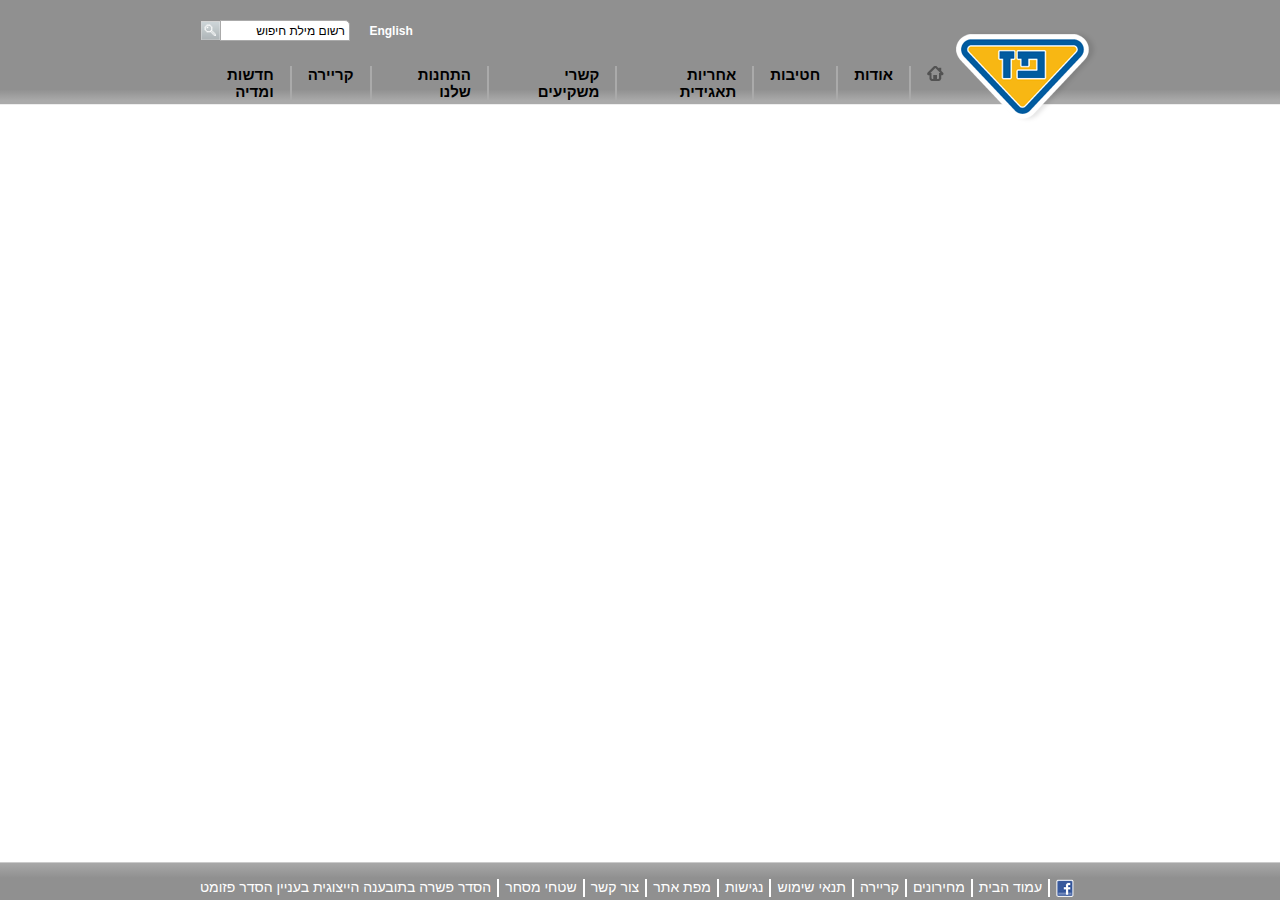
==== contact-us.html @ 4c4dad3b "add footer + contact us page + some design" ====
<!DOCTYPE html>
<html lang="en">
<head>
    <meta charset="UTF-8">
    <meta http-equiv="X-UA-Compatible" content="IE=edge">
    <meta name="viewport" content="width=device-width, initial-scale=1.0">
    <title>פז - צור קשר</title>
    <link rel="stylesheet" href="Mid-Exercise.css">
</head>
<body>
    <header>
        <div class="header-container">
            <div class="search-the-web">
                <div>
                    <span class="change-to-english"><strong>English</strong></span>
                    <input type="text" placeholder="רשום מילת חיפוש">
                    <a href="#"><img class="magnifying-glass" src="search_button.png" alt="Magnifying Glass"></a>
                </div>
            </div>

            <nav>
                <ul>
                    <li class="header-menu"><img src="menu_home_grey.png" alt="Home"></li>
                    <li class="header-menu">אודות</li>
                    <li class="header-menu">חטיבות</li>
                    <li class="header-menu">אחריות תאגידית</li>
                    <li class="header-menu">קשרי משקיעים</li>
                    <li class="header-menu">התחנות שלנו</li>
                    <li class="header-menu">קריירה</li>
                    <li class="header-menu">חדשות ומדיה</li>
                </ul>
            </nav>
        
            <div class="paz-logo-container">
                <img class="paz-logo" src="paz_logo.png" alt="Paz Logo">
            </div>
        </div> 
    </header>



    <footer>
        <div>
            <ul>
                <li class="footer-menu"><a href="#"><img src="fb_icon.png" alt="Facebook icon"></a></li>
                <li class="footer-menu"><a href="#">עמוד הבית</a></li>
                <li class="footer-menu"><a href="#">מחירונים</a></li>
                <li class="footer-menu"><a href="#">קריירה</a></li>
                <li class="footer-menu"><a href="#">תנאי שימוש</a></li>
                <li class="footer-menu"><a href="#">נגישות</a></li>
                <li class="footer-menu"><a href="#">מפת אתר</a></li>
                <li class="footer-menu"><a href="contact-us.html">צור קשר</a></li>
                <li class="footer-menu"><a href="#">שטחי מסחר</a></li>
                <li class="footer-menu"><a href="#">הסדר פשרה בתובענה הייצוגית בעניין הסדר פזומט</a></li>
            </ul>

        </div>
    </footer>
</body>
</html>
---- Mid-Exercise.css ----
*{
    box-sizing: border-box;
    font-family: Arial, Helvetica, sans-serif;
    direction: rtl;
    text-align: right;
}

body {
    margin: 0px;
}

.web-container {
    height: 100vh;
    display: flex;
    flex-direction: column;
    align-items: center;
}

header {
    display: flex;
    flex-direction: column;
    align-items:center;
    background: linear-gradient(180deg, rgba(144,144,144,1) 86%, rgba(170,170,170,1) 97%);
    height: 105px;
    width:100%;
    border-bottom: solid 1px rgb(238,238,238);
}

.header-container {
    display: flex;
    flex-direction: column;
    align-items:center;
    width:900px;
    position:relative;
}

.change-to-english {
    color: white;
    font-size: 12px;
    margin: 15px;
    text-decoration: none;
}

.search-the-web {
    align-self:flex-end;
    margin: 20px 0px 0px 30px;
    position: relative;
}

button {
    padding: 0px;
    width: 19px;
}

input {
    border-top-right-radius: 5px;
    border: solid 1px #AAAAAA;
    width:130px;
    height: 21px;
    padding: 0px;
    font-size: 12px;
}

input::placeholder {
    color:black;
    padding:4px;
}

nav > ul {
    display: flex;
    margin-top:25px;
    padding-right: 130px;      
}

li {
    list-style: none;
}

li > ul {
    display: none;
    padding: 0px;
}

.header-menu {
    padding: 0px 16px;
    font-weight: bold;
    font-size: 15px;
    border-left: solid 2px #AAAAAA;
}

.header-menu a {
    color: white;
    text-decoration: none;
}

.change-to-english:hover, .header-menu a:hover {
    text-decoration: underline;
    color: #005CA0;
}

li:last-child {
    border:none;
    padding-left: 0px;
}

.magnifying-glass {
    position:absolute;
    top: 1px;
}

.paz-logo {
    position: absolute;
    top: 30px;
    right:-8px;
}

.main-images-container {
    width:900px;
    display: flex;
    justify-content: center;
    
}

.main-image {
    border-bottom-right-radius: 20px;
    margin: 30px 7px 7.5px 7px;
}

.image-plus-content-containr {
    position: relative;
    
}

.on-image-content {
    font-size: 13px;
    background-color:rgba(120, 120, 120, 0.9);
    color:white;
    width:247px;
    height:96px;
    position: absolute;
    bottom:18px;
    right: 14px;
    border-bottom-right-radius: 20px;
    display: flex;
    flex-direction: column;
}

.content-headline {
    font-size: 14px;
    margin: 8px 10px 2px 10px;
}

.on-image-content > div {
    margin: 0px 10px 2px 10px;
    display: flex;
    justify-content: flex-end;
    line-height: 1;
}

.read-more {
    text-decoration: underline;

}

.read-more > div {
    margin: 0px 4px;
}

.read-more a {
    color:white;
}

.read-more a:hover, .footer-menu > a:hover, .more-detailes > a:hover , .country-regions > a:hover {
    color: #005CA0;     
}

.read-more-image-white {
    margin: 0px 4px 0px 0px;
}

.more-detailes-container{
    width:900px;
    display: flex;
    justify-content: center;

}

.more-detailes-container > div {
    width:290px;
    height: 216px;
    border: 1px solid #ECECEC;
    border-top: 2px solid #ECECEC;
    color:#575757;
    padding: 0px 22px;
    display: flex;
    flex-direction: column;
    align-items: center;
    border-top-right-radius: 20px;
    margin: 7.5px 7px 7.5px 7px;
    background: linear-gradient(180deg, rgb(255,255,255), rgb(236,236,236))
}

.more-detailes-container > div > h4 {
    font-size: 14px;
    margin: 8px 0px;
    align-self:flex-start
}

hr {
    width:245px;
    border: 1px solid #ECECEC;
    margin: 0px;
}

.more-detailes-container > div > img {
    margin:15px 0px;    
}

.more-detailes {
    align-self: flex-end;
}

.our-stations {
    display: flex;
    width:245px;
    justify-content: flex-end;
    position: relative;
}

.country-regions {
    position: absolute;
    right: 0px;
    margin-top: 10px;
}

.country-regions > a {
    display: block;
    margin: 8px 0px;
}

.more-detailes > a , .country-regions > a {
    color:#63625E;
    font-size:12.5px;
}


.more-detailes > a >img, .country-regions > a > img {
    margin-right:5px;
}

footer {
    display: flex;
    flex-direction: column;
    align-items:center;
    position: fixed;
    bottom: 0px;
    height: 38px;
    width:100%;
    border-top: solid 1px rgb(203,203,203);
    background: linear-gradient(360deg, rgba(144,144,144,1) 60%, rgba(168,168,168,1) 100%);
}

.footer-menu {
    list-style: none;
    
    font-size: 14px;
    border-left: solid 2px white;
    padding: 0px 6px;
}

.footer-menu > a {
    color: white;
    text-decoration: none;
}

footer > div {
    width : 900px;
}

footer ul {
    display: flex;
    justify-content: center;
    padding: 0px;
    margin: 16px 0px 8px 0px;
    height: 18px;
}
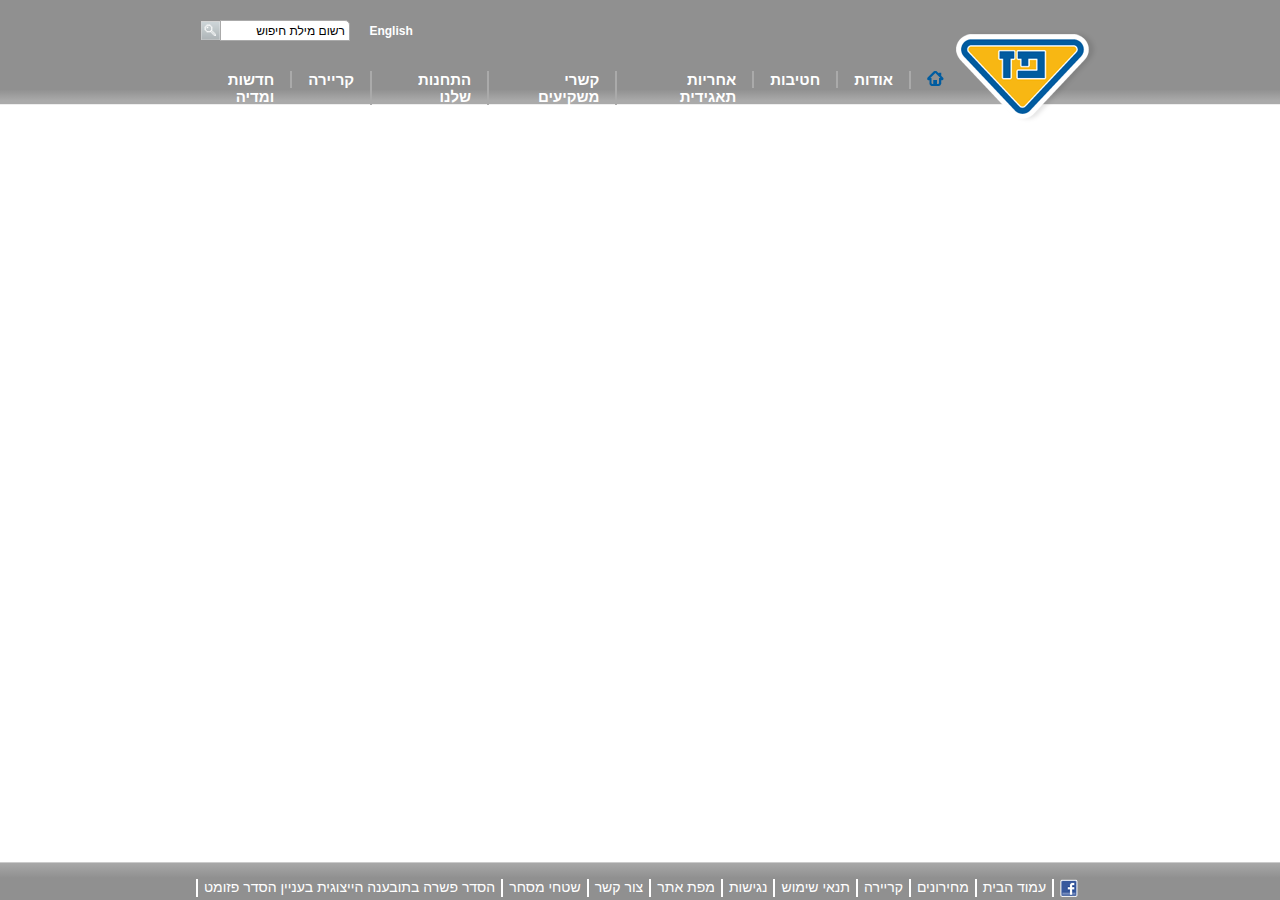
==== commit a52bb1c2: "add submenus to header" ====
--- a/contact-us.html
+++ b/contact-us.html
@@ -11,23 +11,72 @@
     <header>
         <div class="header-container">
             <div class="search-the-web">
-                <div>
-                    <span class="change-to-english"><strong>English</strong></span>
+                    <span><a href="#" class="change-to-english"><strong>English</strong></a></span>
                     <input type="text" placeholder="רשום מילת חיפוש">
                     <a href="#"><img class="magnifying-glass" src="search_button.png" alt="Magnifying Glass"></a>
-                </div>
             </div>
 
             <nav>
                 <ul>
-                    <li class="header-menu"><img src="menu_home_grey.png" alt="Home"></li>
-                    <li class="header-menu">אודות</li>
-                    <li class="header-menu">חטיבות</li>
-                    <li class="header-menu">אחריות תאגידית</li>
-                    <li class="header-menu">קשרי משקיעים</li>
-                    <li class="header-menu">התחנות שלנו</li>
-                    <li class="header-menu">קריירה</li>
-                    <li class="header-menu">חדשות ומדיה</li>
+                    <li class="header-menu"><div><a href="#"><img src="menu_home_blue.png" alt="Home"></a></div></li>
+                    <li class="header-menu"><div><a href="#">אודות</a></div>
+                        <ul>
+                            <li><a href="#">אודות</a></li>
+                            <li><a href="#">היסטוריה</a></li>
+                            <li><a href="#">חזון וערכים</a></li>
+                            <li><a href="#">מבנה הקבוצה</a></li>
+                            <li><a href="#">חברי דירקטוריון</a></li>
+                            <li><a href="#">הנהלת הקבוצה</a></li>
+                            <li><a href="#">פרסים והוקרה</a></li>                        
+                        </ul>
+                    </li>
+                    <li class="header-menu"><div><a href="#">חטיבות</a></div>
+                        <ul>
+                            <li><a href="#">חטיבות</a></li>
+                            <li><a href="#">קמעונאות ומסחר</a></li>
+                            <li><a href="#">תעשיות ושירותים</a></li>
+                            <li><a href="#">זיקוק</a></li>
+                        </ul>
+                    </li>
+                    <li class="header-menu"><div><a href="#">אחריות תאגידית</a></div>
+                        <ul>
+                            <li><a href="#">אחריות תאגידית</a></li>
+                            <li><a href="#">הקוד האתר</a></li>
+                            <li><a href="#">מעורבות חברתית</a></li>
+                            <li><a href="#">נגישות</a></li>
+                            <li><a href="#">איכות הסביבה ובטיחות</a></li>
+                            <li><a href="#">דירוג מעלה</a></li>
+                        </ul>
+                    </li>
+                    <li class="header-menu"><div><a href="#">קשרי משקיעים</a></div>
+                        <ul>
+                            <li><a href="#">פרופיל חברה</a></li>
+                            <li><a href="#">דו"חות כספיים</a></li>
+                            <li><a href="#">כלים למשקיע</a></li>
+                            <li><a href="#">נתוני מניה</a></li>
+                            <li><a href="#">אסיפות כלליות</a></li>
+                        </ul>
+                    </li>
+                    <li class="header-menu"><div><a href="#">התחנות שלנו</a></div>
+                    <ul>
+                        <li><a href="#">התחנות שלנו</a></li>
+                        <li><a href="#">נגישות למתחמי פז</a></li>
+                        <li><a href="#">רשימת תחנות</a></li>
+                        <li><a href="#">מועדונים</a></li>
+                    </ul>
+                    <li class="header-menu"><div><a href="#">קריירה</a></div>
+                        <ul>
+                            <li><a href="#">לעבוד בפז</a></li>
+                            <li><a href="#">ניהול תחנת פז</a></li>
+                            <li><a href="#">קריירה</a></li>
+                        </ul>
+                    </li>
+                    <li class="header-menu"><div><a href="#">חדשות ומדיה</a></div>
+                        <ul>
+                            <li><a href="#">פרסומות</a></li>
+                            <li><a href="#">הודעות לעיתונות</a></li>
+                        </ul>
+                    </li>
                 </ul>
             </nav>
         
--- a/Mid-Exercise.css
+++ b/Mid-Exercise.css
@@ -32,7 +32,13 @@
     align-items:center;
     width:900px;
     position:relative;
-}
+    height: 105px;
+}
+
+li {
+    list-style: none;
+}
+
 
 .change-to-english {
     color: white;
@@ -65,32 +71,61 @@
     color:black;
     padding:4px;
 }
+nav {
+    width:100%;
+}
 
 nav > ul {
     display: flex;
-    margin-top:25px;
+    margin-top:30px;
     padding-right: 130px;      
 }
 
-li {
-    list-style: none;
-}
-
-li > ul {
+.header-menu > ul {
     display: none;
     padding: 0px;
+    position: absolute;
+    background: linear-gradient(180deg, rgba(170,170,170,1) 0%, rgba(144,144,144,1) 15%);
+    z-index: 1;
+    white-space: nowrap;
+    top: 33px;
+    right:18px;
+}
+
+.header-menu > div {
+    border-left: solid 2px #AAAAAA;
+    padding: 0px 16px;
+    width: 100%;
+}
+
+.header-menu > ul > li {
+    padding: 4px;
+    border-bottom: solid 1px rgb(171,171,171);
+}
+
+.header-menu:hover > ul {
+    display:block;
+    cursor: pointer;
+}
+
+.header-menu li:hover {
+    background: rgb(188,188,188);
+
 }
 
 .header-menu {
-    padding: 0px 16px;
+    height: 34px;
     font-weight: bold;
     font-size: 15px;
-    border-left: solid 2px #AAAAAA;
+    position:relative;   
 }
 
 .header-menu a {
     color: white;
     text-decoration: none;
+    display:block;
+    width: 100%;
+    
 }
 
 .change-to-english:hover, .header-menu a:hover {
@@ -98,7 +133,7 @@
     color: #005CA0;
 }
 
-li:last-child {
+.header-menu:last-child > div {
     border:none;
     padding-left: 0px;
 }
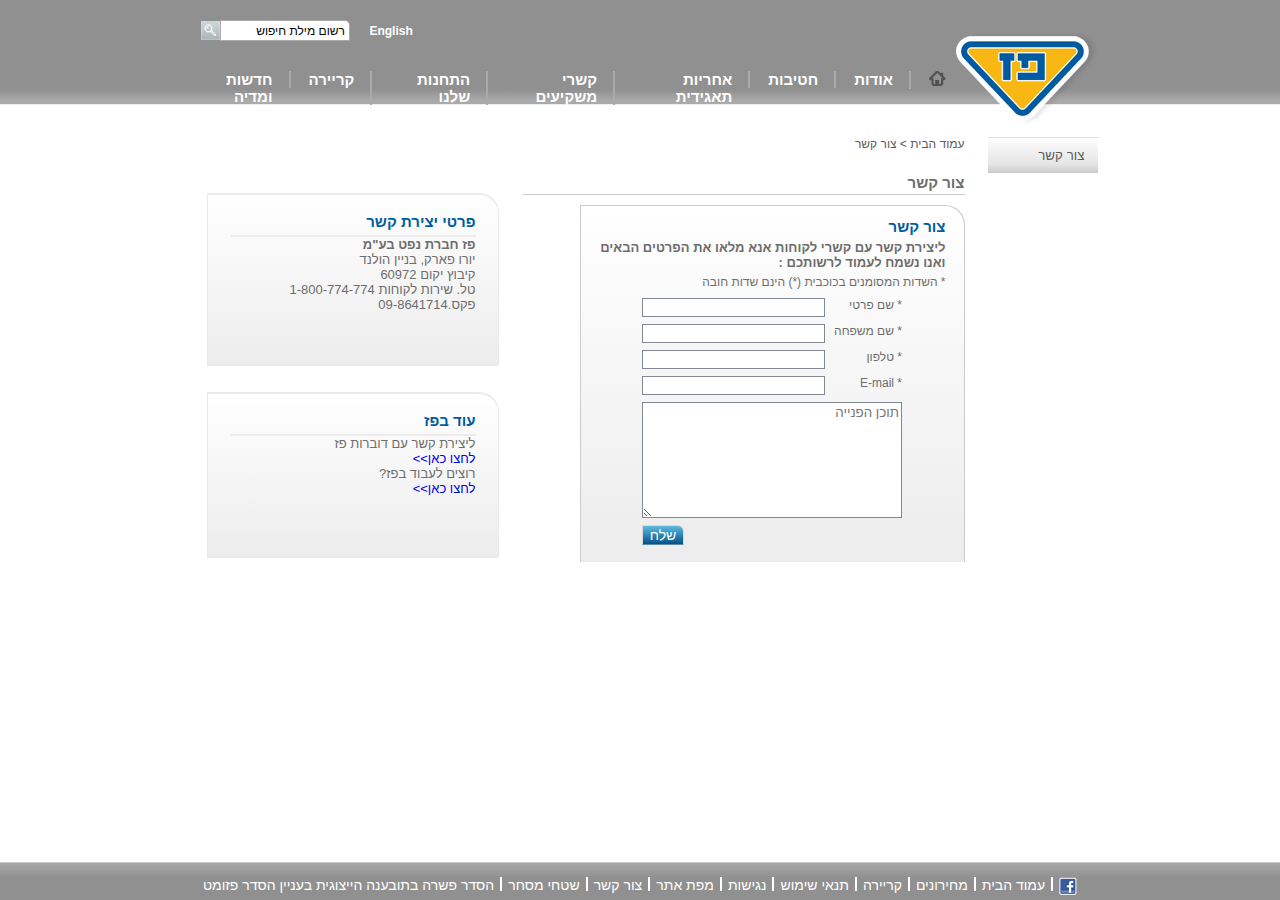
==== commit 38135d4e: "contact us page finished without validation" ====
--- a/contact-us.html
+++ b/contact-us.html
@@ -6,19 +6,21 @@
     <meta name="viewport" content="width=device-width, initial-scale=1.0">
     <title>פז - צור קשר</title>
     <link rel="stylesheet" href="Mid-Exercise.css">
+    <link href="https://fonts.googleapis.com/icon?family=Material+Icons"
+      rel="stylesheet">
 </head>
 <body>
     <header>
         <div class="header-container">
             <div class="search-the-web">
-                    <span><a href="#" class="change-to-english"><strong>English</strong></a></span>
-                    <input type="text" placeholder="רשום מילת חיפוש">
-                    <a href="#"><img class="magnifying-glass" src="search_button.png" alt="Magnifying Glass"></a>
-            </div>
+                <span><a href="#" class="change-to-english"><strong>English</strong></a></span>
+                <input type="text" placeholder="רשום מילת חיפוש" class="search-input">
+                <a href="#"><img class="magnifying-glass" src="search_button.png" alt="Magnifying Glass"></a>
+        </div>
 
             <nav>
                 <ul>
-                    <li class="header-menu"><div><a href="#"><img src="menu_home_blue.png" alt="Home"></a></div></li>
+                    <li class="header-menu"><div><a href="#"><img src="menu_home_grey.png" alt="Home"></a></div></li>
                     <li class="header-menu"><div><a href="#">אודות</a></div>
                         <ul>
                             <li><a href="#">אודות</a></li>
@@ -86,21 +88,94 @@
         </div> 
     </header>
 
+    <main>
+        <div>
+            <div>
+                <button class="contact-us-btn"><a href="contact-us.html"><span class="material-icons">
+                    arrow_left
+                    </span>צור קשר</a></button>
+            </div>
+            <div>
+                <span class="web-path"><a href="Mid-Exercise.html">עמוד הבית</a> > צור קשר</span>
+                <h3 class="outer-headline-contact-us">צור קשר</h3>
+                <div class="form-container">
+                    <h3 class="inner-headline-contact-us">צור קשר</h3>
+                    <div class="bold-explenation">ליצירת קשר עם קשרי לקוחות אנא מלאו את הפרטים הבאים ואנו נשמח לעמוד לרשותכם :</div>
+                    <div class="normal-explenation">* השדות המסומנים בכוכבית (*) הינם שדות חובה</div>
+                    <form>
+                        <div>
+                            <label for="fName">* שם פרטי</label>
+                            <input id="fName" type="text">
+                        </div>
+                        <div>
+                            <label for="lName">* שם משפחה</label>
+                            <input id="lName" type="text">
+                        </div>
+                        <div>
+                            <label for="phoneNumber">* טלפון</label>
+                            <input id="phoneNumber" type="text">
+                        </div>
+                        <div>
+                            <label for="email">* E-mail</label>
+                            <input id="email" type="email">
+                        </div>
+                        <div>
+                            <textarea name="notes" id="free" cols="20" rows="3" placeholder="תוכן הפנייה"></textarea>
+                        </div>
+                        <div>
+                            <button class="send-form-btn" type="button"><a href="#">שלח</a></button>
+                        </div>
 
+                    </form>
+                </div>
+            </div>
+            <div>
+                <div class="contact-info">
+                    <h3 class="inner-headline-contact-us">פרטי יצירת קשר</h3>
+                    <hr>
+                    <div>
+                        <strong>פז חברת נפט בע"מ</strong>
+                        <br>
+                        יורו פארק, בניין הולנד
+                        <br>
+                        קיבוץ יקום 60972
+                        <br>
+                        טל. שירות לקוחות 1-800-774-774
+                        <br>
+                        פקס.09-8641714
+                    </div>
+
+                </div>
+                <div class="more-in-paz">
+                    <h3 class="inner-headline-contact-us">עוד בפז</h3>
+                    <hr>
+                    <div>
+                        ליצירת קשר עם דוברות פז
+                        <br>
+                        <a href="#">לחצו כאן>> </a>
+                        <br>
+                        רוצים לעבוד בפז?
+                        <br>
+                        <a href="#">לחצו כאן>> </a>
+                    </div>
+                </div>
+            </div>
+        </div>
+    </main>
 
     <footer>
         <div>
             <ul>
-                <li class="footer-menu"><a href="#"><img src="fb_icon.png" alt="Facebook icon"></a></li>
-                <li class="footer-menu"><a href="#">עמוד הבית</a></li>
-                <li class="footer-menu"><a href="#">מחירונים</a></li>
-                <li class="footer-menu"><a href="#">קריירה</a></li>
-                <li class="footer-menu"><a href="#">תנאי שימוש</a></li>
-                <li class="footer-menu"><a href="#">נגישות</a></li>
-                <li class="footer-menu"><a href="#">מפת אתר</a></li>
-                <li class="footer-menu"><a href="contact-us.html">צור קשר</a></li>
-                <li class="footer-menu"><a href="#">שטחי מסחר</a></li>
-                <li class="footer-menu"><a href="#">הסדר פשרה בתובענה הייצוגית בעניין הסדר פזומט</a></li>
+                <li class="footer-menu"><div><a href="#"><img src="fb_icon.png" alt="Facebook icon"></a></div></li>
+                <li class="footer-menu"><div><a href="#">עמוד הבית</a></div></li>
+                <li class="footer-menu"><div><a href="#">מחירונים</a></div></li>
+                <li class="footer-menu"><div><a href="#">קריירה</a></div></li>
+                <li class="footer-menu"><div><a href="#">תנאי שימוש</a></div></li>
+                <li class="footer-menu"><div><a href="#">נגישות</a></div></li>
+                <li class="footer-menu"><div><a href="#">מפת אתר</a></div></li>
+                <li class="footer-menu"><div><a href="contact-us.html">צור קשר</a></div></li>
+                <li class="footer-menu"><div><a href="#">שטחי מסחר</a></div></li>
+                <li class="footer-menu"><div><a href="#">הסדר פשרה בתובענה הייצוגית בעניין הסדר פזומט</a></div></li>
             </ul>
 
         </div>
--- a/Mid-Exercise.css
+++ b/Mid-Exercise.css
@@ -58,7 +58,7 @@
     width: 19px;
 }
 
-input {
+.search-input {
     border-top-right-radius: 5px;
     border: solid 1px #AAAAAA;
     width:130px;
@@ -67,7 +67,7 @@
     font-size: 12px;
 }
 
-input::placeholder {
+.search-input::placeholder {
     color:black;
     padding:4px;
 }
@@ -78,7 +78,7 @@
 nav > ul {
     display: flex;
     margin-top:30px;
-    padding-right: 130px;      
+    padding-right: 127px;      
 }
 
 .header-menu > ul {
@@ -96,6 +96,7 @@
     border-left: solid 2px #AAAAAA;
     padding: 0px 16px;
     width: 100%;
+    margin: 0px 1px;
 }
 
 .header-menu > ul > li {
@@ -145,7 +146,7 @@
 
 .paz-logo {
     position: absolute;
-    top: 30px;
+    top: 32px;
     right:-8px;
 }
 
@@ -205,7 +206,7 @@
     color:white;
 }
 
-.read-more a:hover, .footer-menu > a:hover, .more-detailes > a:hover , .country-regions > a:hover {
+.read-more a:hover, .more-detailes > a:hover , .country-regions > a:hover {
     color: #005CA0;     
 }
 
@@ -295,28 +296,241 @@
     background: linear-gradient(360deg, rgba(144,144,144,1) 60%, rgba(168,168,168,1) 100%);
 }
 
+footer > div {
+    width : 900px;
+}
+
 .footer-menu {
     list-style: none;
-    
     font-size: 14px;
-    border-left: solid 2px white;
-    padding: 0px 6px;
-}
-
-.footer-menu > a {
+}
+
+.footer-menu a {
     color: white;
     text-decoration: none;
-}
-
-footer > div {
-    width : 900px;
+    font-size: 14px;
 }
 
 footer ul {
     display: flex;
     justify-content: center;
     padding: 0px;
-    margin: 16px 0px 8px 0px;
-    height: 18px;
-}
-
+    margin: 14px 0px 10px 0px;
+    height: 37px;
+}
+
+.footer-menu:last-child > div {
+    border: none;
+}
+
+.footer-menu > div {
+    border-left: solid 2px #fff;
+    padding: 0px 6px;
+    height: 14px;
+}
+
+.footer-menu a:hover {
+    text-decoration: underline;
+    color: #005CA0;
+}
+
+/* Contact  us page design */
+
+main {
+    display: flex;
+    justify-content: center;
+}
+
+main > div {
+    display:flex;
+    width: 900px;
+    padding-top: 32px;
+    margin: 0px;
+    justify-content: center;
+
+}
+
+.contact-us-btn {
+    width: 110px;
+    height: 36px;
+    margin-left: 23px;
+    border-radius: 0px;
+    border: 0px solid;
+    border-top: solid 1px #DEDEDE;
+    background-image: linear-gradient(180deg, rgba(254,254,254,1) 0%, rgba(229,229,229,1) 75%, rgba(204,204,204,1) 100%);
+    position:relative;
+}
+
+.material-icons {
+    position: absolute;
+    right: -10px;
+    top: 6px;
+    color: #005CA0;
+}
+
+.contact-us-btn > a {
+    color: #5C5C5C;
+    text-decoration: none;
+    margin-right: 13px
+}
+
+.contact-us-btn:hover > a {
+    color: #005CA0; 
+    text-decoration: underline;
+}
+
+.web-path {
+    font-size: 12px;
+    color: #5c5c5c;
+    display: block;
+    padding-bottom: 8px;
+}
+
+.web-path a {
+    color: #5c5c5c;
+    text-decoration: none;
+}
+
+.web-path a:hover {
+    color: #005CA0;
+    text-decoration: underline;
+}
+
+h3 {
+    font-size: 15px;
+}
+
+.outer-headline-contact-us {
+    color: #6d6d6d;
+    padding-bottom: 3px;
+    margin-bottom: 0px;
+    border-bottom: 1px solid #CBCBCB;
+    width: 442px;
+
+}
+
+.inner-headline-contact-us {
+    color: #005CA0; 
+    margin: 0px 0px 5px 0px;
+}
+
+.form-container {
+    width: 385px;
+    height: 357px;
+    color: #6d6d6d;
+    background: linear-gradient(180deg, rgb(255,255,255), rgb(236,236,236));
+    border-top-right-radius: 20px;
+    border: 1px solid #CCCCCC;
+    border-bottom: 0px;
+    display:flex;
+    flex-direction: column;
+    align-items: flex-start;
+    padding: 12px 18px;
+    margin-top: 10px
+
+}
+
+.bold-explenation {
+    font-size: 13px;
+    font-weight: bold;
+    margin-bottom: 3px;
+}
+
+.normal-explenation {
+    font-size: 12px;
+    line-height: 1.5;
+}
+
+form {
+    font-size: 12px;
+    display: flex;
+    flex-direction: column;
+    align-self: center;
+    width: 260px;
+}
+
+form div {
+    display: flex;
+    justify-content: flex-end;
+    margin-top: 7px;
+    
+}
+
+div label {
+    flex-grow: 2;
+}
+
+form input {
+    border-radius: 0px;
+    border: solid 1px #808992;
+}
+
+textarea {
+    width:260px;
+    height:116px;
+    border-radius: 0px;
+    border: solid 1px #808992;
+}
+
+.send-form-btn {
+    background-image:linear-gradient(180deg, rgb(95,186,225), rgb(2,82,138));
+    
+    width: 42px;
+    height: 20px;
+    font-size: 14px;
+    text-align: center;
+    border: solid 1px rgb(218,218,218);
+    border-bottom: solid 1px #5E8BAC;
+    border-top-right-radius: 6px;
+}
+
+.send-form-btn:hover {
+    background-image:linear-gradient(180deg, rgb(253,233,32) , rgb(244,143,8) ); 
+    border: solid 1px rgb(218,218,218);
+
+}
+
+.send-form-btn a {
+    color: white;
+    text-decoration: none;
+    padding: 3px;
+    
+}
+
+.send-form-btn a:hover {
+    color:black;
+    background-color: #EEEEEE;
+}
+
+
+.contact-info, .more-in-paz {
+    width: 292px;
+    color: #6d6d6d;
+    background: linear-gradient(180deg, rgb(255,255,255), rgb(236,236,236));
+    border-top-right-radius: 20px;
+    border: 1px solid rgb(234,234,234);
+    border-top: 2px solid rgb(234,234,234);
+    border-bottom: 0px;
+    padding: 18px 22px 13px 22px;
+    font-size: 13px;
+}
+
+.contact-info {
+    margin: 56px 24px 26px 0px;
+    height:173px;
+}
+
+.more-in-paz {
+    margin: 24px;
+    height: 166px;
+}
+
+.more-in-paz a {
+    text-decoration: none;
+}
+
+.more-in-paz a:hover {
+    text-decoration: underline;
+    color: #005CA0; 
+}
+
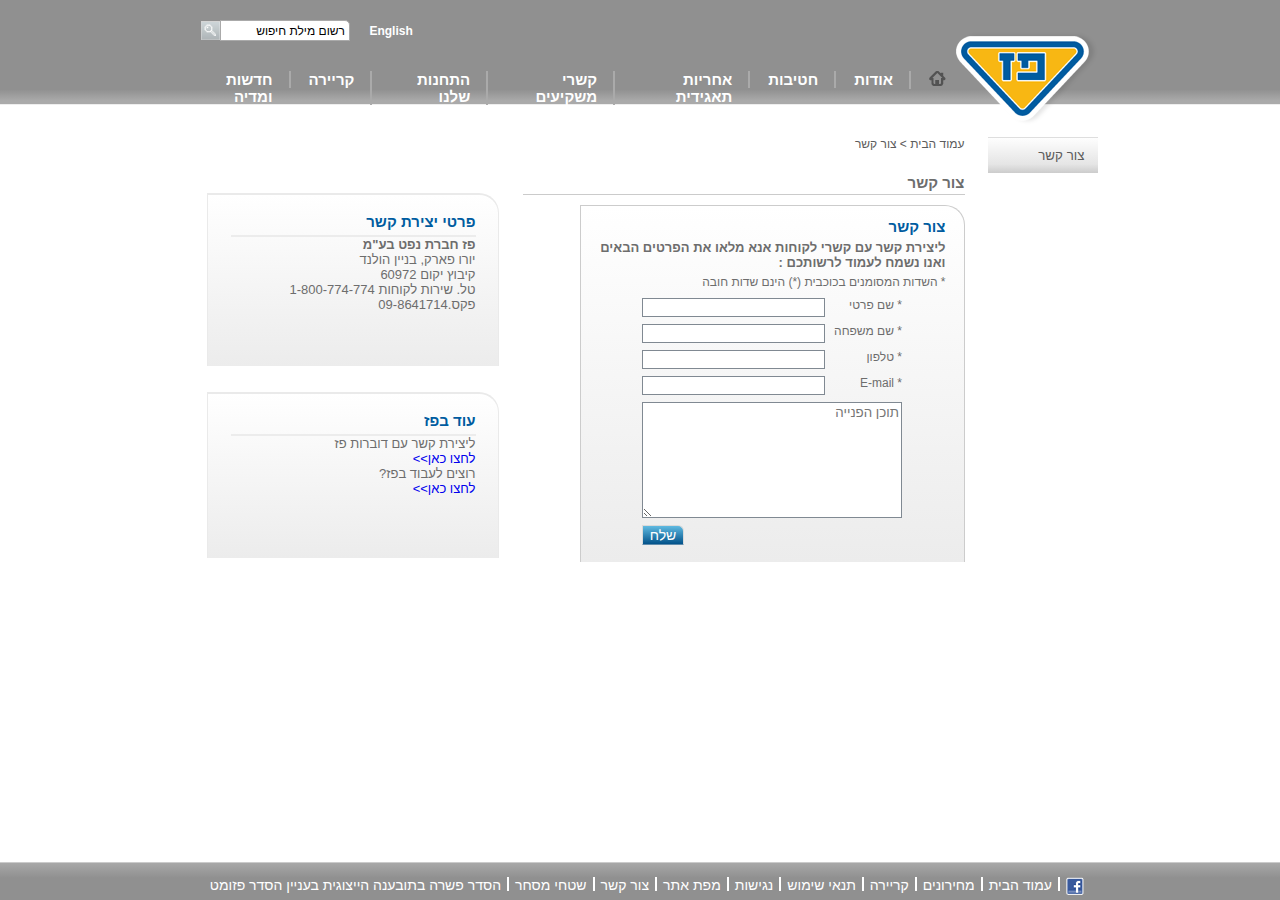
==== commit 2e0fd8f7: "fix a flex design issue" ====
--- a/contact-us.html
+++ b/contact-us.html
@@ -88,7 +88,7 @@
         </div> 
     </header>
 
-    <main>
+    <main class="contact-us-main">
         <div>
             <div>
                 <button class="contact-us-btn"><a href="contact-us.html"><span class="material-icons">
--- a/Mid-Exercise.css
+++ b/Mid-Exercise.css
@@ -298,6 +298,8 @@
 
 footer > div {
     width : 900px;
+    display: flex;
+    justify-content: flex-start;
 }
 
 .footer-menu {
@@ -336,12 +338,12 @@
 
 /* Contact  us page design */
 
-main {
+.contact-us-main {
     display: flex;
     justify-content: center;
 }
 
-main > div {
+.contact-us-main > div {
     display:flex;
     width: 900px;
     padding-top: 32px;
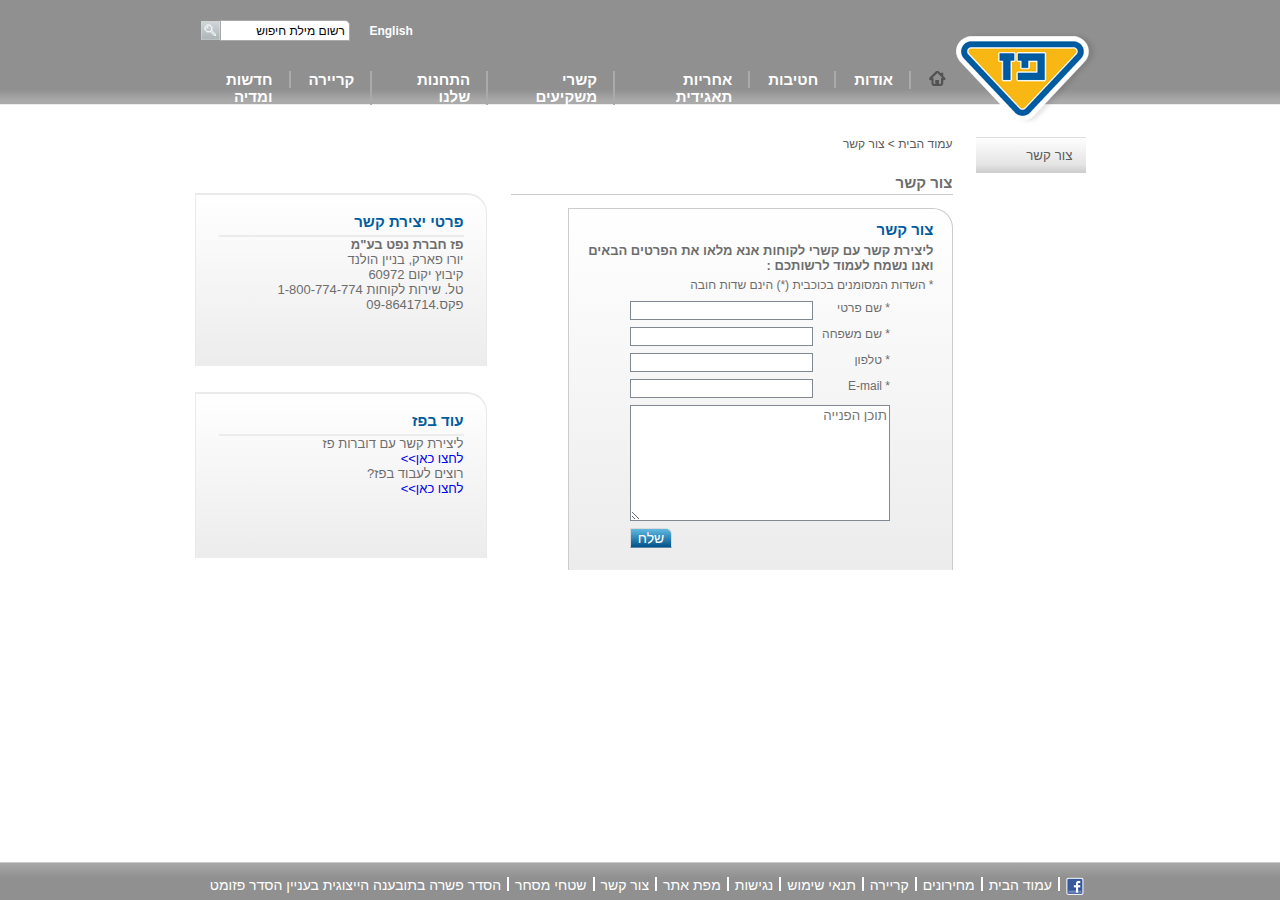
==== commit 99674607: "add JS code for image changing" ====
--- a/contact-us.html
+++ b/contact-us.html
@@ -8,6 +8,7 @@
     <link rel="stylesheet" href="Mid-Exercise.css">
     <link href="https://fonts.googleapis.com/icon?family=Material+Icons"
       rel="stylesheet">
+    <script src="Mid-Exercise.js"></script>
 </head>
 <body>
     <header>
@@ -20,7 +21,7 @@
 
             <nav>
                 <ul>
-                    <li class="header-menu"><div><a href="#"><img src="menu_home_grey.png" alt="Home"></a></div></li>
+                    <li class="header-menu"><div><a href="Mid-Exercise.html"><img src="menu_home_grey.png" alt="Home"></a></div></li>
                     <li class="header-menu"><div><a href="#">אודות</a></div>
                         <ul>
                             <li><a href="#">אודות</a></li>
@@ -83,7 +84,7 @@
             </nav>
         
             <div class="paz-logo-container">
-                <img class="paz-logo" src="paz_logo.png" alt="Paz Logo">
+                <a href="Mid-Exercise.html"><img class="paz-logo" src="paz_logo.png" alt="Paz Logo"></a>
             </div>
         </div> 
     </header>
@@ -105,25 +106,30 @@
                     <form>
                         <div>
                             <label for="fName">* שם פרטי</label>
-                            <input id="fName" type="text">
+                            <input id="fName" required type="text">                            
                         </div>
+                        <div class="required-error" id="requiredErrorFName"><span>שדה חובה</span></div>
                         <div>
                             <label for="lName">* שם משפחה</label>
-                            <input id="lName" type="text">
+                            <input id="lName" required type="text">                            
                         </div>
+                        <div class="required-error" id="requiredErrorLName"><span>שדה חובה</span></div>
                         <div>
                             <label for="phoneNumber">* טלפון</label>
-                            <input id="phoneNumber" type="text">
+                            <input id="phoneNumber" required type="text">                            
                         </div>
+                        <div class="required-error" id="requiredErrorPhoneNumber"><span>שדה חובה</span></div>
                         <div>
                             <label for="email">* E-mail</label>
-                            <input id="email" type="email">
+                            <input id="email" required type="email">                            
                         </div>
+                        <div class="required-error" id="requiredErrorEmail"><span>שדה חובה</span></div>
+                        <div class="email-error" id="emailError"><span>קלט לא מתאים</span></div>
                         <div>
                             <textarea name="notes" id="free" cols="20" rows="3" placeholder="תוכן הפנייה"></textarea>
                         </div>
                         <div>
-                            <button class="send-form-btn" type="button"><a href="#">שלח</a></button>
+                            <button class="send-form-btn" type="button" onclick="submitContactUs()"><a href="#">שלח</a></button>
                         </div>
 
                     </form>
@@ -167,7 +173,7 @@
         <div>
             <ul>
                 <li class="footer-menu"><div><a href="#"><img src="fb_icon.png" alt="Facebook icon"></a></div></li>
-                <li class="footer-menu"><div><a href="#">עמוד הבית</a></div></li>
+                <li class="footer-menu"><div><a href="Mid-Exercise.html">עמוד הבית</a></div></li>
                 <li class="footer-menu"><div><a href="#">מחירונים</a></div></li>
                 <li class="footer-menu"><div><a href="#">קריירה</a></div></li>
                 <li class="footer-menu"><div><a href="#">תנאי שימוש</a></div></li>
@@ -180,5 +186,6 @@
 
         </div>
     </footer>
+    
 </body>
 </html>--- a/Mid-Exercise.css
+++ b/Mid-Exercise.css
@@ -5,6 +5,8 @@
     text-align: right;
 }
 
+/* home page design */
+
 body {
     margin: 0px;
 }
@@ -15,6 +17,8 @@
     flex-direction: column;
     align-items: center;
 }
+
+/*header of home page */
 
 header {
     display: flex;
@@ -149,6 +153,8 @@
     top: 32px;
     right:-8px;
 }
+
+/* ** main section of homw page ** */
 
 .main-images-container {
     width:900px;
@@ -195,7 +201,7 @@
 
 .read-more {
     text-decoration: underline;
-
+    position: relative;
 }
 
 .read-more > div {
@@ -206,7 +212,7 @@
     color:white;
 }
 
-.read-more a:hover, .more-detailes > a:hover , .country-regions > a:hover {
+.read-more a:hover, .more-detailes > a:hover , .country-regions > a:hover  {
     color: #005CA0;     
 }
 
@@ -280,9 +286,11 @@
 }
 
 
-.more-detailes > a >img, .country-regions > a > img {
+.more-detailes > a > img, .country-regions > a > img {
     margin-right:5px;
 }
+
+/* ** footer of home page ** */
 
 footer {
     display: flex;
@@ -336,7 +344,7 @@
     color: #005CA0;
 }
 
-/* Contact  us page design */
+/* ** Contact  us page design ** */
 
 .contact-us-main {
     display: flex;
@@ -373,7 +381,11 @@
 .contact-us-btn > a {
     color: #5C5C5C;
     text-decoration: none;
-    margin-right: 13px
+    margin-right: 13px;
+    display:block;
+    width:88%;
+    height: 100%;
+    padding-top: 10px;
 }
 
 .contact-us-btn:hover > a {
@@ -418,7 +430,6 @@
 
 .form-container {
     width: 385px;
-    height: 357px;
     color: #6d6d6d;
     background: linear-gradient(180deg, rgb(255,255,255), rgb(236,236,236));
     border-top-right-radius: 20px;
@@ -428,7 +439,7 @@
     flex-direction: column;
     align-items: flex-start;
     padding: 12px 18px;
-    margin-top: 10px
+    margin-top: 13px
 
 }
 
@@ -449,6 +460,7 @@
     flex-direction: column;
     align-self: center;
     width: 260px;
+
 }
 
 form div {
@@ -465,6 +477,20 @@
 form input {
     border-radius: 0px;
     border: solid 1px #808992;
+}
+
+.required-error, .email-error{
+    display:none;
+    color:red;
+    margin: 0px;
+}
+
+.required-error > span, .email-error > span {
+    flex-grow: 2;
+}
+
+div > input:invalid + .email-error {
+    display:block;
 }
 
 textarea {
@@ -475,8 +501,7 @@
 }
 
 .send-form-btn {
-    background-image:linear-gradient(180deg, rgb(95,186,225), rgb(2,82,138));
-    
+    background-image:linear-gradient(180deg, rgb(95,186,225), rgb(2,82,138)); 
     width: 42px;
     height: 20px;
     font-size: 14px;
@@ -484,6 +509,7 @@
     border: solid 1px rgb(218,218,218);
     border-bottom: solid 1px #5E8BAC;
     border-top-right-radius: 6px;
+    margin-bottom:10px;
 }
 
 .send-form-btn:hover {
@@ -496,7 +522,6 @@
     color: white;
     text-decoration: none;
     padding: 3px;
-    
 }
 
 .send-form-btn a:hover {
@@ -523,7 +548,7 @@
 }
 
 .more-in-paz {
-    margin: 24px;
+    margin: 0px 24px 0px 0px;
     height: 166px;
 }
 
